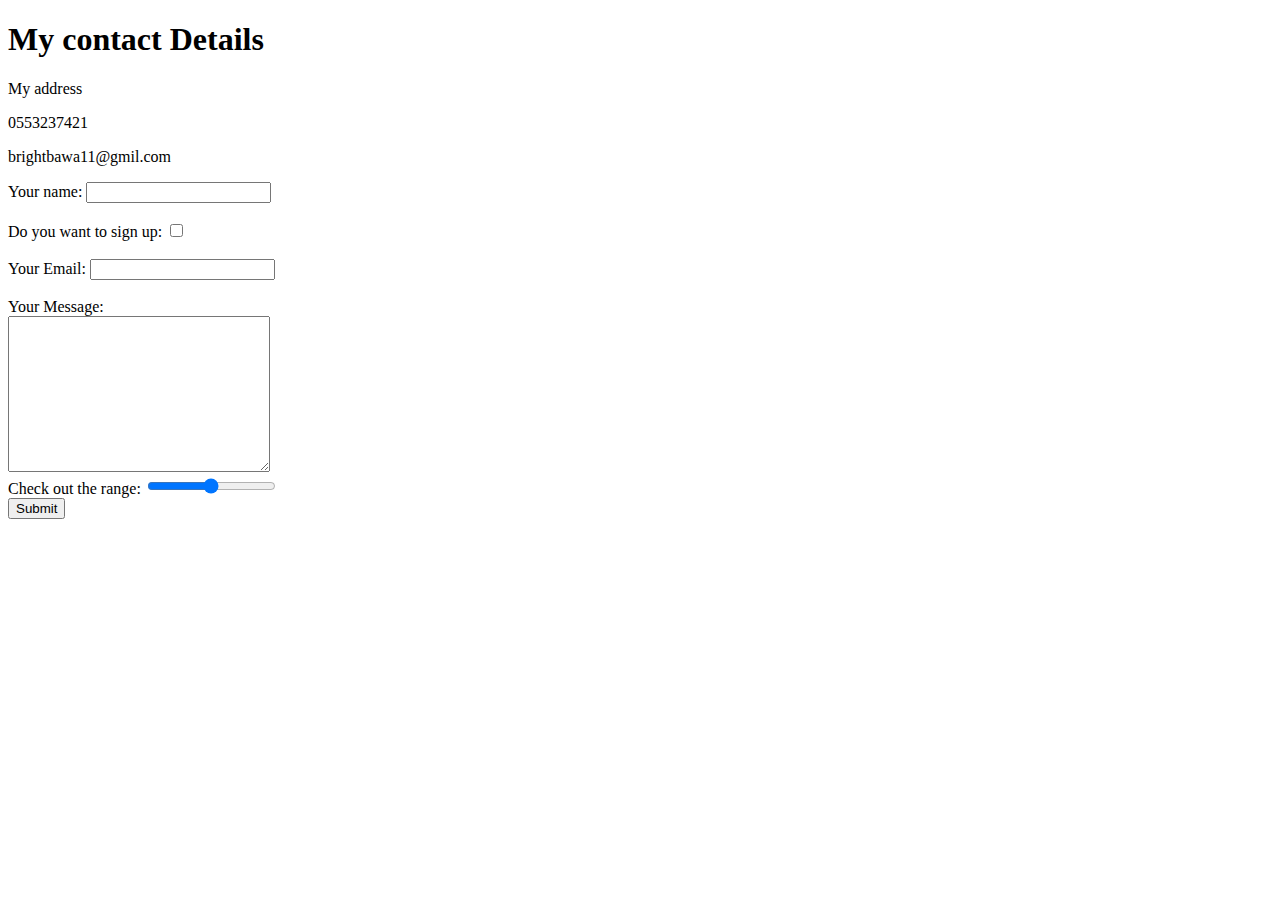
==== contact-me.html @ b9a22c17 "Add initial cv website files" ====
<!DOCTYPE html>
<html lang="en">

<head>
    <meta charset="UTF-8">
    <meta http-equiv="X-UA-Compatible" content="IE=edge">
    <meta name="viewport" content="width=device-width, initial-scale=1.0">
    <title>Document</title>
</head>

<body>
    <h1>My contact Details</h1>
    <p>My address</p>
    <p>0553237421</p>
    <p>brightbawa11@gmil.com</p>

    <form action="mailto:brightbawa@gcihs.edu.gh" method="post" enctype="text/plain">
        <div>
            <label for="">Your name:    </label>
            <input type="text" name="yourName" value="">
        </div><br>
        <div>
            <label for="">Do you want to sign up: </label>
            <input type="checkbox" name="on/off" id="check1">
        </div><br>
        <div>
            <label for="">Your Email:   </label>
            <input type="email" name="yourEmail" value="">
        </div><br>
        <div>
            <label for="">Your Message: </label><br>
            <textarea name="yourMessage" id="msg" cols="30" rows="10"></textarea>
        </div>
        <div>
            <label for="range">Check out the range: </label>
            <input type="range">
        </div>
        <input type="submit" name="" id="">


    </form>
</body>

</html>
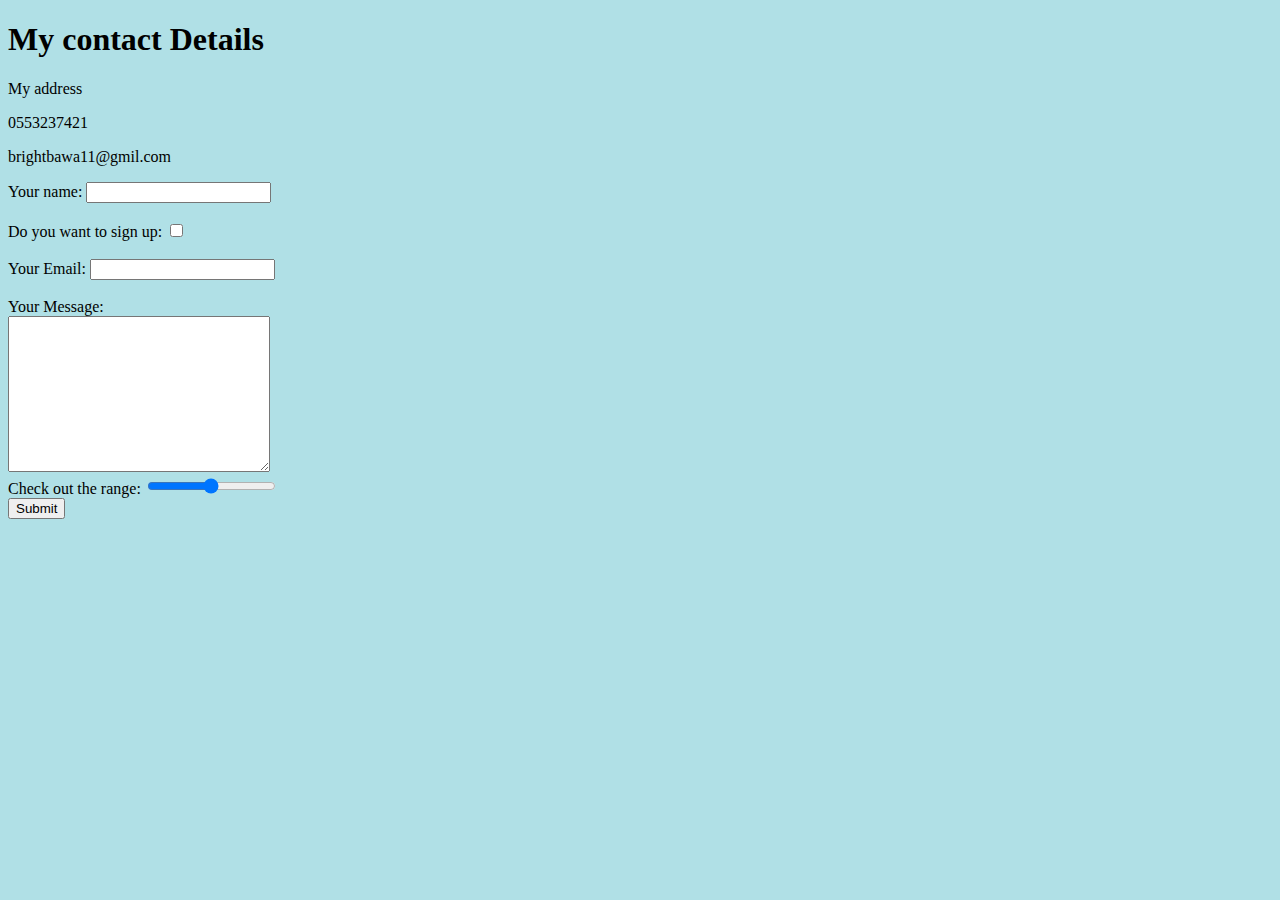
==== commit ab253041: "Update contact-me.html" ====
--- a/contact-me.html
+++ b/contact-me.html
@@ -6,6 +6,7 @@
     <meta http-equiv="X-UA-Compatible" content="IE=edge">
     <meta name="viewport" content="width=device-width, initial-scale=1.0">
     <title>Document</title>
+    <link rel="stylesheet" href="css/styles.css">
 </head>
 
 <body>
--- a/css/styles.css
+++ b/css/styles.css
@@ -0,0 +1,11 @@
+body {
+    background-color: powderblue;
+}
+
+hr {
+    border-style: none;
+    border-top-style: dotted;
+    border-color: grey;
+    border-width: 5px;
+    width: 50px;
+}